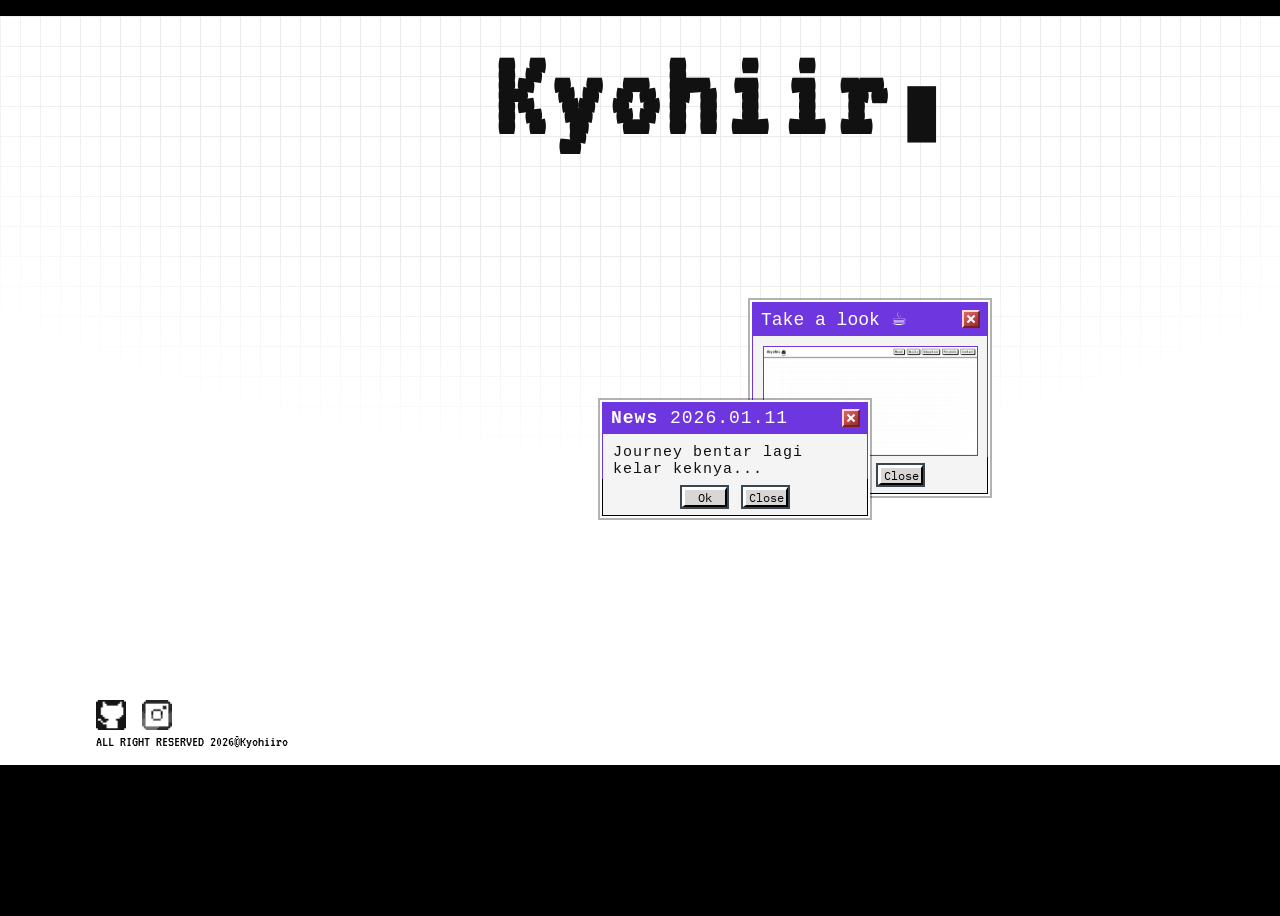
==== index.html @ 787eb4df "feat: initial portfolio website" ====
<!DOCTYPE html>
<html lang="en">
<head>
  <meta charset="UTF-8">
  <meta name="viewport" content="width=device-width, initial-scale=1.0">

  <title>Kyohiiro</title>
  <meta name="description" content="A retro-pixel styled personal homepage. Serves as a central hub to my portofolio, journey, archieve, and contact page.">

  <meta name="theme-color" content="#111">

  <link rel="icon" type="image/png" sizes="32x32" href="assets/akyoicon.png">
  <link rel="icon" type="image/png" sizes="16x16" href="assets/akyoicon.png">


  <!--  FONTS  -->
  <link rel="preconnect" href="https://fonts.googleapis.com">
  <link rel="preconnect" href="https://fonts.gstatic.com" crossorigin>
  <link href="https://fonts.googleapis.com/css2?family=DotGothic16&family=IBM+Plex+Mono:ital,wght@0,100;0,200;0,300;0,400;0,500;0,600;0,700;1,100;1,200;1,300;1,400;1,500;1,600;1,700&family=VT323&display=swap" rel="stylesheet">


<link rel="stylesheet" href="style.css">

</head>

<body> 
<main id="mainContent">

  <!--  PRELOADER  -->
    <div id="preloader">
      <div class="loader__wrap">
        <div class="loader__indicator">
            <div class="typing-circle"></div>
            <div class="typing-circle"></div>
            <div class="typing-circle"></div>
            <div class="typing-shadow"></div>
            <div class="typing-shadow"></div>
            <div class="typing-shadow"></div>
        </div>
      </div>
    </div>
  <!--  PRELOADER END  -->

  <div class="bg__color">
  <div class="background__body"></div>

  <!--  MAIN CONTENT  -->
  <div class="top">
    <h1 id="title"></h1>
  </div>

  <nav class="nav__container hidden">
    <a href="index.html">TOP</a>
    <a 
      href="./profile/"
      target="_blank"
      rel="noopener noreferrer"
    >ABOUT</a>
    <a 
      href="./archive/"
      target="_blank"
      rel="noopener noreferrer"
    >ARCHIVE</a>
    <a href="#">COLLABO</a>
    <a href="#">CONTACT</a>
  </nav>

    <!-- RETRO WINDOW CARD -->
  <div class="retro__window image effect__card" id="win1">
    <div class="retro__header">
      <h2><span class="rehead__style">Take a look ☕︎</span></h2>
      <button class="close__btn" aria-label="Close"></button></div>
    <div class="retro__body">
      <img 
        src="assets/project-porto.png" 
        alt="project pict"/>
    </div>
    <div class="retro__footer">
      <a 
        href="./profile/" 
        target="_blank" 
        rel="noopener noreferrer"  
        class="retro__btn left">
      Open</a>
      <button class="retro__btn right footer__close">
        Close
      </button>
    </div>
  </div>

  <div class="retro__window normal effect__card" id="win2">
    <div class="retro__header">
      <h2>News <span class="rehead__style">2026.01.11</span>

      </h2>
      <button class="close__btn" aria-label="Close"></button></div>
    <div class="retro__body">
      <p>Journey bentar lagi kelar keknya...</p>
    </div>
    <div class="retro__footer">
      <button class="retro__btn lef footer__close">
        Ok
      </button>
      <button class="retro__btn right footer__close">
        Close
      </button>
    </div>
  </div>

  <div class="retro__window normal effect__card" id="win3">
    <div class="retro__header">
      <h2>News <span class="rehead__style">2026.01.11</span>
      </h2>
      <button class="close__btn" aria-label="Close"></button></div>
    <div class="retro__body">
      <p>Archieve masih cari konsep...</p>
    </div>
    <div class="retro__footer">
      <button class="retro__btn lef footer__close">
        Ok
      </button>
      <button class="retro__btn right footer__close">
        Close
      </button>
    </div>
  </div>

  <div class="retro__window normal effect__card" id="win4">
    <div class="retro__header">
      <h2>News <span class="rehead__style">2026.01.12</span>
      </h2>
      <button class="close__btn" aria-label="Close"></button></div>
    <div class="retro__body">
      <p>Collabo bentar lagi kelar asli...</p>
    </div>
    <div class="retro__footer">
      <button class="retro__btn lef footer__close">
        Ok
      </button>
      <button class="retro__btn right footer__close">
        Close
      </button>
    </div>
  </div>

  
    <div class="retro__window normal effect__card" id="win5">
    <div class="retro__header">
      <h2>News <span class="rehead__style">2026.01.11</span>
      </h2>
      <button class="close__btn" aria-label="Close"></button></div>
    <div class="retro__body">
      <p>Contact sementara bisa di cek lewat about ya ...</p>
    </div>
    <div class="retro__footer">
      <button class="retro__btn lef footer__close">
        Ok
      </button>
      <button class="retro__btn right footer__close">
        Close
      </button>
    </div>
  </div>
 <!--  RETRO WINDOW CARD END  -->

  <!--  FOOTER -->
  <footer>
    <div class="footer__section reveal-up">
      <div class="footer__left"> 
        <a 
          href="https://github.com/kyohiiro">
            <img 
              src="assets/github-oix.png" 
              title="Kunjungi Github"
              alt="github icon" 
              target="_blank" 
              rel="noopener noreferrer" > 
        </a>

        <a 
          href="https://www.instagram.com/kyohiiro">
            <img 
              src="assets/fix-insta.png" 
              title="kunjungi Instagram"
              alt="insta icon" 
              target="_blank" 
              rel="noopener noreferrer">
        </a>
      </div>  

      <div class="footer__right"> 
        <p>ALL RIGHT RESERVED 2026©Kyohiiro</p>
      </div> 
    </div>
  </footer>  
  <!--  FOOTER END  -->

</div>



</main>
<script src="script.js" defer></script>  
</body>
</html>
---- style.css ----
@font-face {
  font-family: "PixelMplus10";
  src: url("./profile/assets/fonts/PixelMplus10-Regular.woff2") format("woff2");
  font-weight: 400;
  font-style: normal;
  font-display: block;
}

:root {
  /* COLOR */
  --black: #000;
  --white: #fff;
  --gray-light: #e5e5e5;
  --gray-dark: #555;

  --clr-bg-primary: #fff;
  --clr-bg-secondary: #111;

  --clr-bg-hov-gray: #555;
  --clr-bg-hov-black: #111;

  --clr-text-main: #111;
  --clr-text-sub: #555;
  --clr-text-white: #f1f1f1;

  /* FONT */
  --fs-xxs: clamp(0.65rem, 0.6vw, 0.75rem);
  --fs-xs: clamp(0.8rem, 0.8vw, 0.875rem);
  --fs-sm: clamp(0.87rem, 1vw, 1rem);
  --fs-base: clamp(0.9rem, 1.2vw, 1.125rem);
  --fs-md: clamp(1.5rem, 1.6vw, 2rem);
  --fs-lg: clamp(0.95rem, 1.2vw, 1.25rem);
  --fs-xl: clamp(1.25rem, 1.6vw, 1.5rem);
  --fs-2xl: clamp(1.35rem, 2vw, 1.84rem);
  --fs-3xl: clamp(1.875rem, 2.5vw, 2.25rem);
  --fs-4xl: clamp(2.25rem, 3vw, 3rem);

  --fw-light: 300;
  --fw-normal: 400;
  --fw-medium: 500;
  --fw-semibold: 600;
  --fw-bold: 700;

  /*  FONT FAMILY  */
  --font-pixel: "VT323", monospace;
  --font-mono: "IBM Plex Mono", monospace;
  --font-goth: "DotGothic16", sans-serif;

  /*  SPACING */
  --space-1: 0.25rem;
  --space-2: 0.5rem;
  --space-3: 0.75rem;
  --space-4: 1rem;
  --space-6: 1.5rem;
  --space-7: 1.75rem;
  --space-8: 2rem;
  --space-10: 2.5rem;
  --space-12: 3rem;
  --space-16: 4rem;
  --space-20: 5rem;

  --space-fluid-sm: clamp(0.7rem, 2vw, 0.2rem);
  --space-fluid-md: clamp(0.75rem, 6vw, 1.2rem);

  /*  SHADOW  */
  --shadow-sm: 0 1px 3px rgba(0, 0, 0, 0.08);
  --shadow-md: 0 4px 8px rgba(0, 0, 0, 0.1);
  --shadow-lg: 0 10px 20px rgba(0, 0, 0, 0.12);
  --shadow-xl: 0 20px 40px rgba(0, 0, 0, 0.18);

  /*  RADIUS */
  --radius-sm: 4px;
  --radius-md: 8px;
  --radius-lg: 12px;
  --radius-xl: 20px;
  --radius-full: 999px;

  /*  TRANSITION */
  --transition-fast: 150ms ease;
  --transition-normal: 250ms ease;
  --transition-slow: 400ms ease;

  /*  LAYOUT WIDTH */
  --container-sm: 640px;
  --container-md: 768px;
  --container-lg: 1024px;
  --container-xl: 1280px;

  --max-width: 1200px;

  --line-height-base: 1.5;

  /* PADDING */
  --pad-inl: 1.9rem;
  --pad-inl-mobile: 1.3rem;

  --pad-blo: 1.9rem;
  --pad-blo-mobile: 1.2rem;

  /* MARGIN  */
  --margin-desk: 2rem;
  --margin-mobile: 1rem;
}

/*  EFFECT SCROLL */
.reveal {
  opacity: 0;
  transform: translateY(14px);
  filter: blur(4px);
  transition: opacity 0.7s ease-out, transform 0.5s ease-out,
    filter 0.7s ease-out;
}

.reveal.show {
  opacity: 1;
  transform: translateY(0);
  filter: blur(0);
}

/*  EFFECT HOVER */
.hover-scale {
  transition: transform 0.3s ease;
}

.hover-scale:hover {
  transform: scale(1.03);
}

.noselect {
  user-select: none;
}

/*  PRELOADER  */
#preloader {
  position: fixed;
  inset: 0;
  background: var(--white);
  display: flex;
  justify-content: center;
  align-items: center;
  z-index: 9999;
  transition: opacity 0.3s ease, visibility 0.3s ease;
}

#preloader.hide {
  opacity: 0;
  visibility: hidden;
}

.loader__indicator {
  width: 60px;
  height: 30px;
  position: relative;
  z-index: 4;
}

.typing-circle {
  width: 8px;
  height: 8px;
  position: absolute;
  border-radius: 50%;
  background-color: #000;
  left: 15%;
  transform-origin: 50%;
  animation: typing-circle7124 0.5s alternate infinite ease;
}

@keyframes typing-circle7124 {
  0% {
    top: 20px;
    height: 5px;
    border-radius: 50px 50px 25px 25px;
    transform: scaleX(1.7);
  }

  40% {
    height: 8px;
    border-radius: 50%;
    transform: scaleX(1);
  }

  100% {
    top: 0%;
  }
}

.typing-circle:nth-child(2) {
  left: 45%;
  animation-delay: 0.2s;
}

.typing-circle:nth-child(3) {
  left: auto;
  right: 15%;
  animation-delay: 0.3s;
}

.typing-shadow {
  width: 5px;
  height: 4px;
  border-radius: 50%;
  background-color: rgba(0, 0, 0, 0.2);
  position: absolute;
  top: 30px;
  transform-origin: 50%;
  z-index: 3;
  left: 15%;
  filter: blur(1px);
  animation: typing-shadow046 0.5s alternate infinite ease;
}

@keyframes typing-shadow046 {
  0% {
    transform: scaleX(1.5);
  }

  40% {
    transform: scaleX(1);
    opacity: 0.7;
  }

  100% {
    transform: scaleX(0.2);
    opacity: 0.4;
  }
}

.typing-shadow:nth-child(4) {
  left: 45%;
  animation-delay: 0.2s;
}

.typing-shadow:nth-child(5) {
  left: auto;
  right: 15%;
  animation-delay: 0.3s;
}

* {
  margin: 0;
  padding: 0;
  box-sizing: border-box;
}

body.popup-open .reveal-up {
  transform: none !important;
  opacity: 1 !important;
}

body {
  font-family: var(--font-mono);
  background-color: var(--black);
  margin: 0;
  min-height: 100vh;
  width: 100%;
  position: relative;
  padding-bottom: 12px;
  overflow: hidden;
}

.bg__color {
  background: var(--white);
  margin-top: 1rem;
  min-height: calc(85vh - 1rem);
  position: relative;
  display: flex;
  flex-direction: column;
}

.background__body {
  position: absolute;
  top: 0;
  right: 0;
  bottom: 0;
  left: 0;
  z-index: 0;
  background-image: linear-gradient(to right, #ebebeb 1px, transparent 1px),
    linear-gradient(to bottom, #ebebeb 1px, transparent 1px);
  background-size: 20px 30px;
  -webkit-mask-image: radial-gradient(
    ellipse 70% 60% at 50% 0%,
    #000 60%,
    transparent 100%
  );
  mask-image: radial-gradient(
    ellipse 70% 60% at 50% 0%,
    #000 60%,
    transparent 100%
  );
}

.top {
  position: relative;
  margin-bottom: 1.5rem;
  display: flex;
  align-items: center;
  justify-content: center;
}

.top h1 {
  font-size: 8rem;
  text-align: center;
  font-family: var(--font-pixel);
  color: #111;
  letter-spacing: 6px;
  display: inline-block;
  margin-left: 10rem;
  margin-top: 1rem;
}

.top h1::after {
  content: "▮";
  display: inline-block;
  margin-left: 8px;
  animation: cursorBlink 1s steps(1) infinite;
  font-size: 70px;
}

@keyframes cursorBlink {
  0%,
  50% {
    opacity: 1;
  }
  51%,
  100% {
    opacity: 0;
  }
}

.idle {
  animation: idleBounce 1.2s steps(2) infinite;
}

@keyframes idleBounce {
  0% {
    transform: translateY(0);
  }
  50% {
    transform: translateY(-8px);
  }
  100% {
    transform: translateY(0);
  }
}

.nav__container {
  display: flex;
  flex-direction: column;
  align-items: flex-start;
  gap: 15px;
  position: relative;
  padding-inline: 100px;
  height: 60px;
}

.nav__container a {
  font-family: var(--font-goth);
  font-weight: var(--fw-semibold);
  letter-spacing: 2px;
  list-style-type: none;
  text-decoration: none;
  color: var(--black);
  font-size: 1rem;
  cursor: pointer;
  background: var(--white);
  padding: 4px;
  display: inline-block;
  border: 3px solid var(--black);
  border-radius: 8px;
  box-shadow: 4px 4px 0 #000;
  transition: transform 0.15s ease, box-shadow 0.15 ease;
}

.nav__container.hidden {
  visibility: hidden;
}

.nav__container a:hover {
  transform: translate(2px, 2px);
  box-shadow: 2px 2px 0 #111;
}

/* POSITION CARD  */
#win1 {
  top: 300px;
  left: 750px;
}
#win2 {
  top: 400px;
  left: 600px;
}
#win3 {
  top: 530px;
  left: 670px;
}
#win4 {
  top: 450px;
  left: 400px;
}

#win5 {
  top: 550px;
  left: 960px;
}

/* WINDOW */
.effect__card {
  transform: scale(0.5);
  opacity: 0;
  transition: transform 0.4s ease-out, opacity 0.3s ease-out;
  will-change: transform, opacity;
  transform-origin: center center;
}

.effect__card.show {
  transform: scale(1);
  opacity: 1;
}

.retro__window {
  position: fixed;
  top: 100px;
  left: 100px;
  background: #f4f4f4;
  border: 2px solid white;
  box-shadow: 0 0 0 2px rgba(0, 0, 0, 0.3);
  user-select: none;
  height: fit-content;
  display: flex;
  flex-direction: column;
  white-space: nowrap;
  flex-shrink: 0;
}

.retro__window.image {
  width: 240px;
}

.retro__window.normal {
  width: 270px;
  height: auto;
  letter-spacing: 1px;
}

.retro__header {
  font-family: "PixelMplus10", monospace;
  background: #6e36de;
  color: var(--white);
  padding: 6px 5px;
  display: flex;
  justify-content: space-between;
  align-items: center;
  cursor: move;
  flex-wrap: nowrap;
  touch-action : none;
}

.retro__header h2 {
  font-weight: var(--fw-bold);
  font-size: 18px;
  padding-inline: 4px;
}

.retro__header:active {
  cursor: move;
}

.title {
  font-size: 14px;
}

.rehead__style {
  font-weight: var(--fw-medium);
}

/* CLOSE BUTTON */
.close__btn {
  background: linear-gradient(145deg, #e06666, #9b2c2c);
  border-top: 2px solid #ffd6d6;
  border-left: 2px solid #ffd6d6;
  border-right: 2px solid #7a1f1f;
  border-bottom: 2px solid #7a1f1f;
  font-weight: bold;
  cursor: pointer;
  width: 18px;
  height: 18px;
  line-height: 20px;
  font-family: var(--font-mono);
  font-weight: var(--fw-medium);
  position: relative;
  margin-right: 3px;
}

/* X icon */
.close__btn::before,
.close__btn::after {
  content: "";
  position: absolute;
  top: 50%;
  left: 50%;
  width: 10px;
  height: 2px;
  background: var(--white);
  transform-origin: center;
}

.close__btn::before {
  transform: translate(-50%, -50%) rotate(45deg);
}

.close__btn::after {
  transform: translate(-50%, -50%) rotate(-45deg);
}

.close__btn:active {
  transform: translate(2px, 2px);
  box-shadow: inset 2px 2px 0 rgba(0, 0, 0, 0.3),
    inset -2px -2px 0 rgba(255, 255, 255, 0.2);
}

/* BODY */
.retro__body {
  padding: 10px;
  border-right: 1px solid #6e36de;
  border-left: 1px solid #6e36de;
}

.retro__body img {
  width: 215px;
  height: 100%;
  object-fit: cover;
  display: block;
  border: 1px solid #6e36de;
  margin: 0 auto;
}

.retro__body p {
  color: #111;
  font-family: "PixelMplus10", monospace;
  font-size: 15px;
  font-weight: 500;
  white-space: normal;
  width: 250px;
}

.retro__footer {
  display: flex;
  gap: 1rem;
  justify-content: center;
  padding: 8px;
  background: #f4f4f4;
  border-right: 1px solid black;
  border-left: 1px solid black;
  border-bottom: 1px solid black;
  margin-top: -9px;
}

.retro__btn {
  background: #d9d6d6ff;
  font-size: 12px;
  border-top: 3px solid var(--white);
  border-left: 3px solid var(--white);
  padding: 1px;
  width: 45px;
  height: 20px;
  cursor: pointer;
  box-shadow: 0 0 0 2px #3a4750;
  text-decoration: none;
  color: var(--black);
  font-family: var(--font-mono);
  text-align: center;
  line-height: 10px;
}

.retro__btn a {
  color: red;
}

.retro__btn:hover {
  background: #bebabaff;
}

footer {
  margin-top: auto;
  width: 100%;
}

.footer__section {
  padding: 0 6rem 1rem;
  display: flex;
  flex-direction: column;
}

.footer__left {
  position: relative;
  display: flex;
  gap: 1rem;
}

.footer__left img {
  width: 30px;
  height: 30px;
  cursor: pointer;
}

.footer__left img {
  transition: all 0.2s ease;
  transition: transform 0.15s ease, box-shadow 0.15 ease;
}

.footer__left img:hover {
  background: #ffffff;
  box-shadow: 0 6px 16px rgba(0, 0, 0, 0.40);
  transform: translateY(-4px);
}

.footer__right p {
  font-family: var(--font-pixel);
  font-weight: var(--fw-medium);
  font-size: var(--fs-base);
  color: var(--black);
}

@media (max-width: 768px) {
  .bg__color {
    height: 90vh;
  }

  .top h1 {
    font-size: 4rem;
    margin-left: 3rem;
    margin-top: 2rem;
  }

  .top h1::after {
    font-size: 35px;
  }

  .nav__container {
    gap: 15px;
    padding-inline: 25px;
  }

  .nav__container a {
    font-size: 12px;
  }

  /* POSITION CARD  */
  #win1 {
    top: 200px;
    left: 190px;
  }
  #win2 {
    top: 350px;
    left: 130px;
  }
  #win3 {
    top: 430px;
    left: 80px;
  }
  #win4 {
    top: 490px;
    left: 130px;
  }

  #win5 {
    top: 520px;
    left: 40px;
  }

  .retro__window.image {
    width: 156px;
  }

  .retro__window.normal {
    width: 200px;
  }

  .retro__header {
    padding: 4px 10px;
  }

  .retro__header h2 {
    font-size: 12px;
    padding-inline: 1px;
  }

  .retro__footer {
    padding: 6px;
  }

  .close__btn {
    width: 15px;
    height: 15px;
    margin-right: -5px;
  }

  .retro__body p {
    font-size: 11px;
    width: 180px;
  }

  .retro__body img {
    width: 140px;
    margin-left: -4px;
  }

  .retro__btn {
    padding: 1px;
    width: 35px;
    height: 16px;
    font-size: 8px;
    line-height: 9px;
  }

  .footer__section {
    display: flex;
    padding: 0 2rem;
    flex-direction: row;
    justify-content: space-between;
    align-items: center;
  }

  .footer__left {
    gap: 0.5rem;
    padding-right: 0.3rem;
  }

  .footer__left img {
    width: 25px;
    height: 25px;
  }

  .footer__right p {
    position: absolute;
    font-family: var(--font-mono);
    font-size: 7px;
    right: 1rem;
  }
}
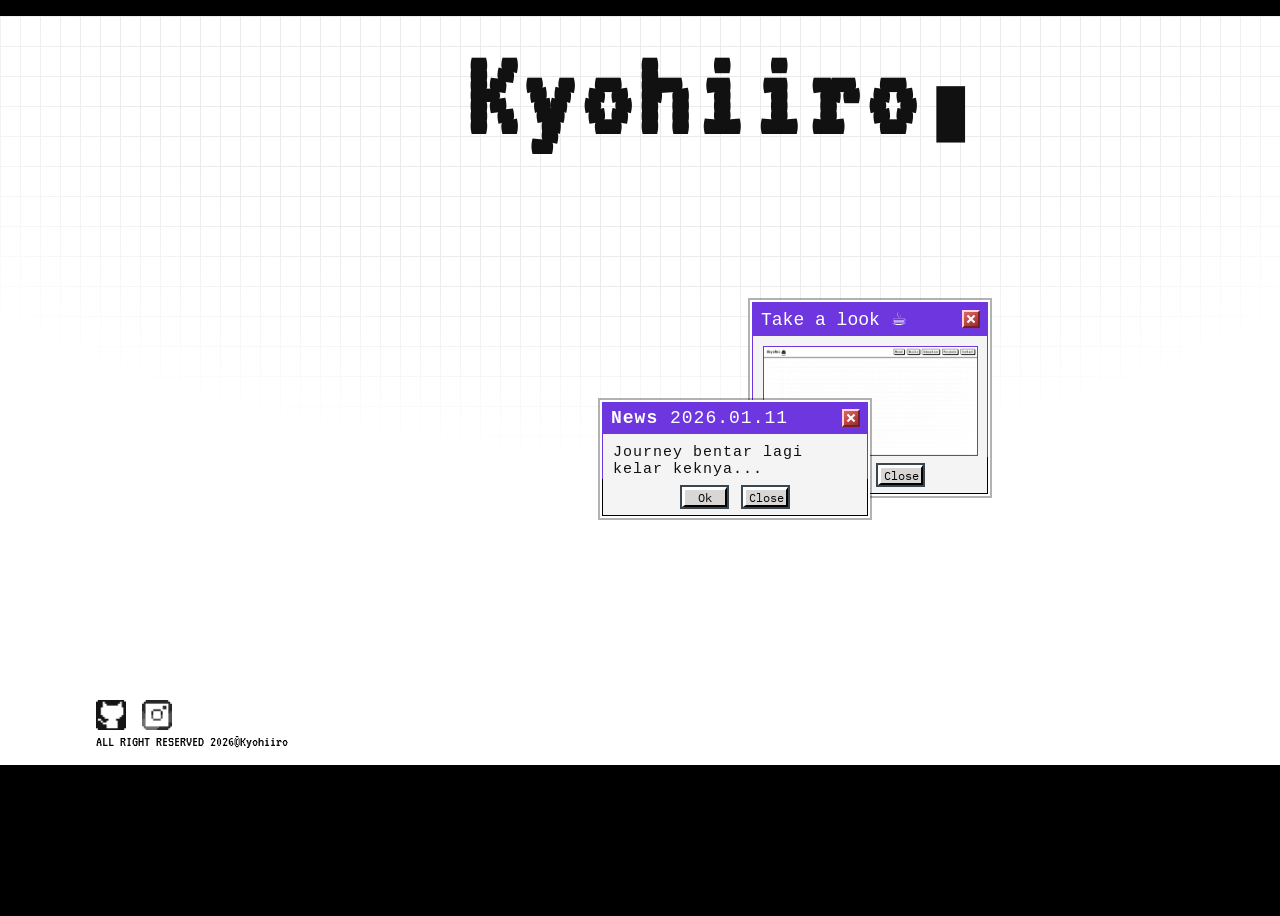
==== commit 363a7742: "docs: update HTML and README" ====
--- a/index.html
+++ b/index.html
@@ -4,7 +4,7 @@
   <meta charset="UTF-8">
   <meta name="viewport" content="width=device-width, initial-scale=1.0">
 
-  <title>Kyohiiro</title>
+  <title>KyoLab</title>
   <meta name="description" content="A retro-pixel styled personal homepage. Serves as a central hub to my portofolio, journey, archieve, and contact page.">
 
   <meta name="theme-color" content="#111">
